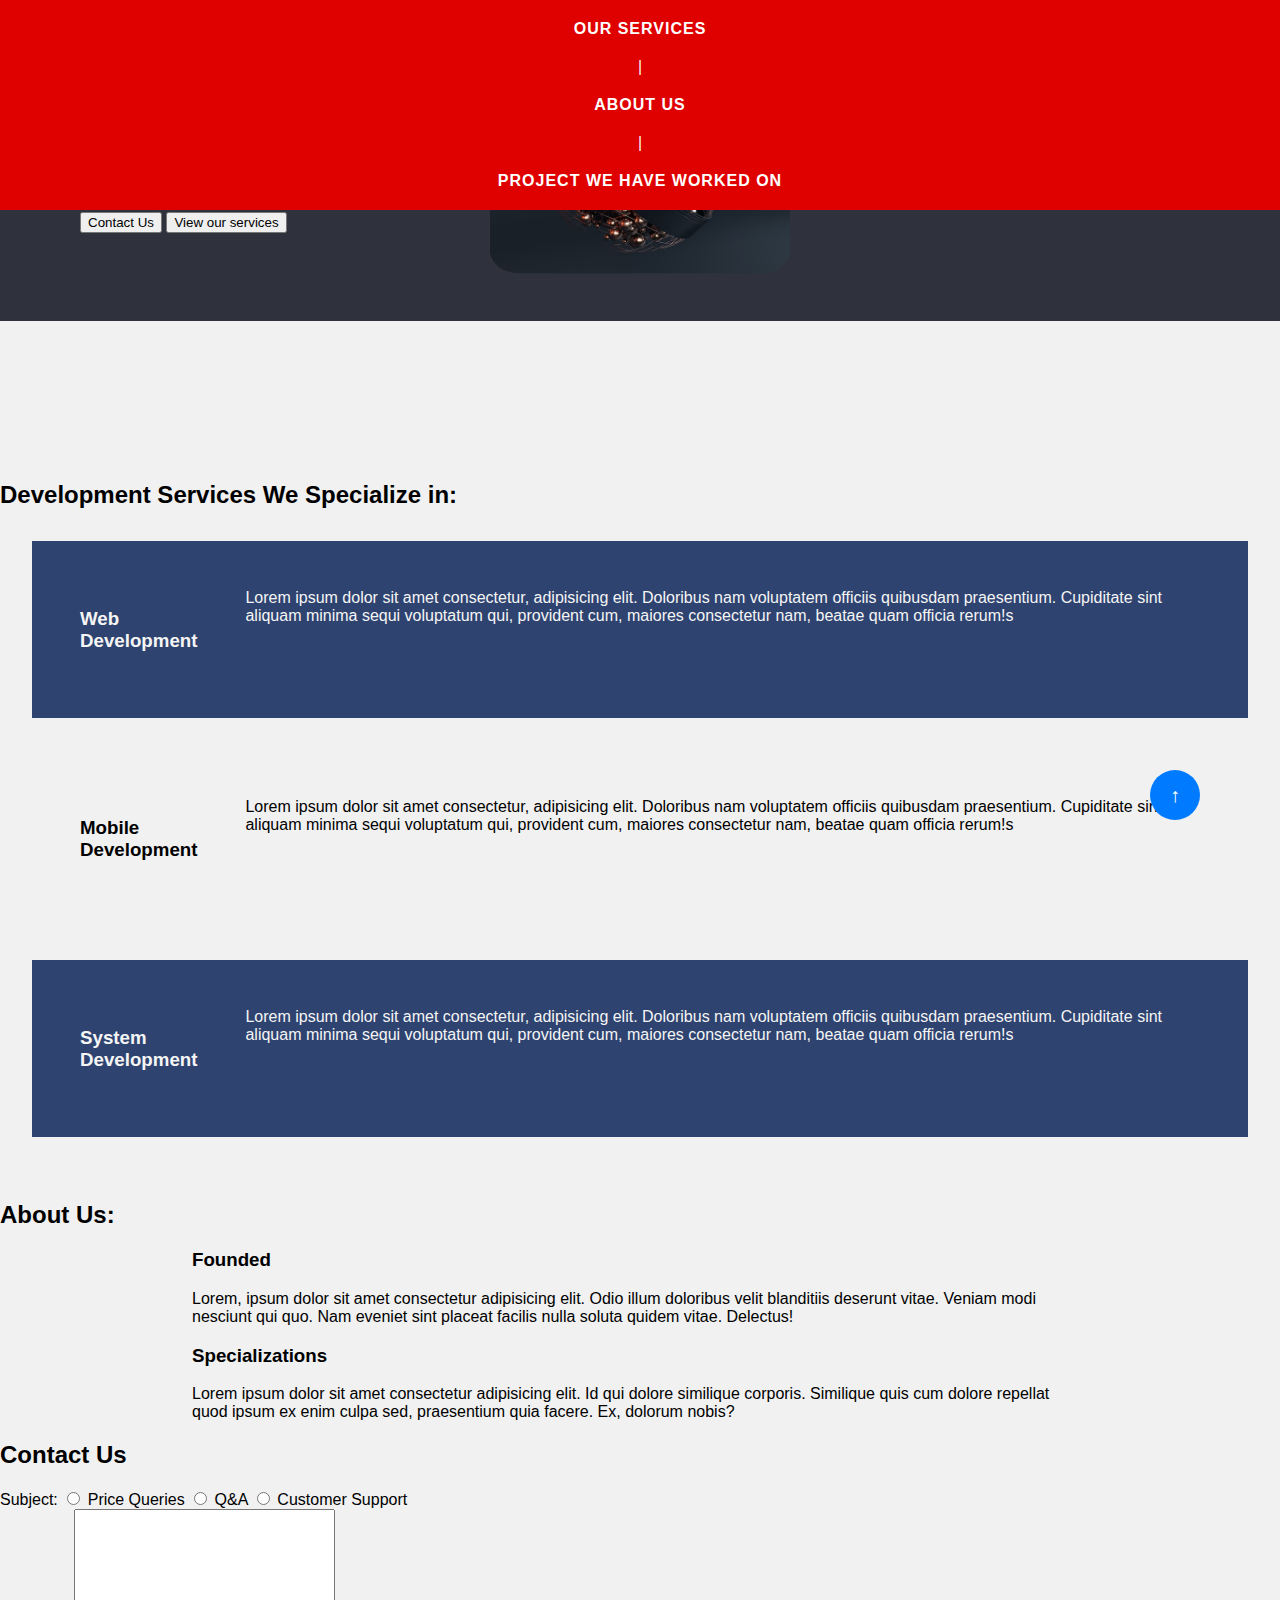
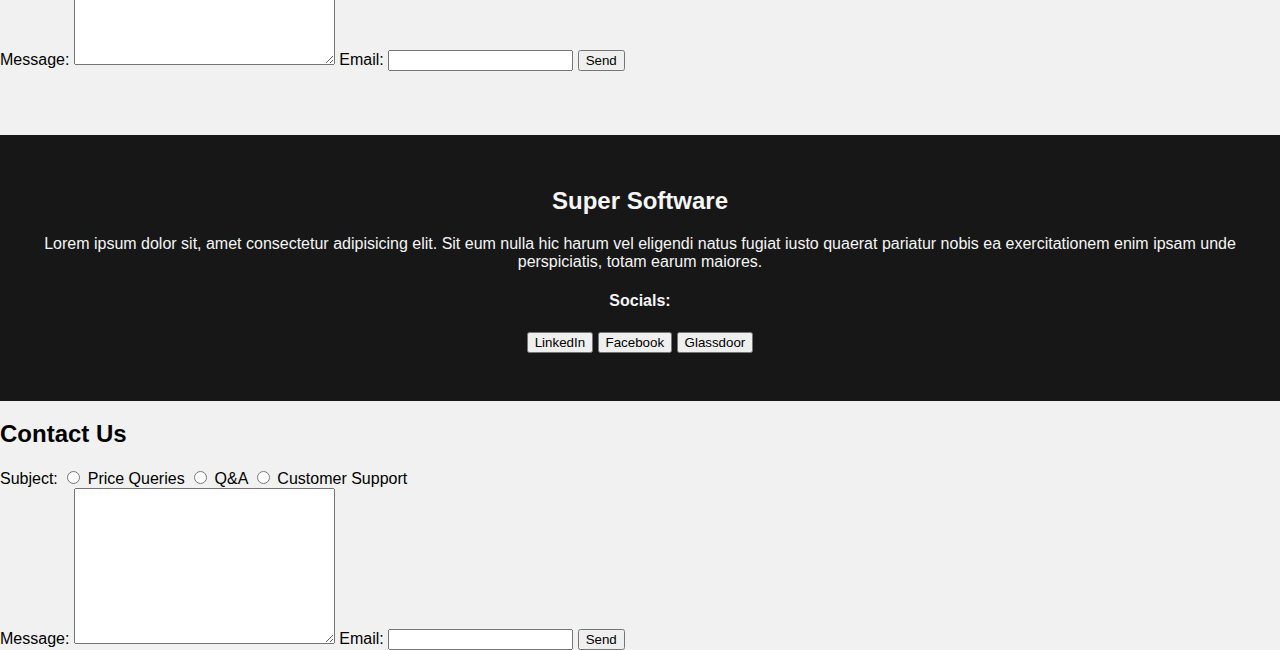
==== Projects/resume7-1.html @ e4106e3a "Add files via upload" ====
<!DOCTYPE html>
<html lang="en">

<head>
    <meta charset="UTF-8">
    <meta http-equiv="X-UA-Compatible" content="IE=edge">
    <meta name="viewport" content="width=device-width, initial-scale=1.0">
    <title>CSS Positioning</title>
    <link rel="stylesheet" href="./css/style.css">
    <link rel="stylesheet" href="./css/challenge.css">
</head>

<body>
    <nav id="navbar">
        <a class="nav-link" href="#services">Our Services</a> |
        <a class="nav-link" href="#about">About Us</a> |
        <a class="nav-link" href="projects">Project We Have Worked On</a>
    </nav>
    <header id="top">
        <div>
            <img id="header-image" src="./image/header-image.jpg" alt="header-image">
        </div>
        <div class="header-content">
            <h1>Super Software</h1>
            <p>
                Lorem ipsum dolor sit amet consectetur adipisicing elit. Nobis soluta, laboriosam similique corrupti
                dolorem dignissimos placeat ullam doloremque iure doloribus quod. Id ad delectus facilis veniam,
                accusantium error autem ex?
            </p>
            <button>Contact Us</button>
            <button>View our services</button>
        </div>
    </header>

    <a id="back-to-top" href="#top">
        <button >
            &uarr;
        </button>
    </a>


    <main id="content">

        <section id="services" class="section">
            <h2>
                Development Services We Specialize in:
            </h2>
            <article class="service">
                <h3> Web Development </h3>
                <p>
                    Lorem ipsum dolor sit amet consectetur, adipisicing elit. Doloribus nam voluptatem officiis
                    quibusdam praesentium. Cupiditate sint aliquam minima sequi voluptatum qui, provident cum, maiores
                    consectetur nam, beatae quam officia rerum!s
                </p>
            </article>

            <article class="service">
                <h3> Mobile Development </h3>
                <p>
                    Lorem ipsum dolor sit amet consectetur, adipisicing elit. Doloribus nam voluptatem officiis
                    quibusdam praesentium. Cupiditate sint aliquam minima sequi voluptatum qui, provident cum, maiores
                    consectetur nam, beatae quam officia rerum!s
                </p>
            </article>

            <article class="service">
                <h3> System Development </h3>
                <p>
                    Lorem ipsum dolor sit amet consectetur, adipisicing elit. Doloribus nam voluptatem officiis
                    quibusdam praesentium. Cupiditate sint aliquam minima sequi voluptatum qui, provident cum, maiores
                    consectetur nam, beatae quam officia rerum!s
                </p>
            </article>
        </section>

        <section id="about" class="section">
            <h2>
                About Us:
            </h2>

            <div id="about-content">

                <div>
                    <h3>Founded</h3>
                    <p>
                        Lorem, ipsum dolor sit amet consectetur adipisicing elit. Odio illum doloribus velit blanditiis
                        deserunt
                        vitae. Veniam modi nesciunt qui quo. Nam eveniet sint placeat facilis nulla soluta quidem vitae.
                        Delectus!
                    </p>
                </div>

                <div>
                    <h3>
                        Specializations
                    </h3>
                    <p>
                        Lorem ipsum dolor sit amet consectetur adipisicing elit. Id qui dolore similique corporis.
                        Similique
                        quis cum dolore repellat quod ipsum ex enim culpa sed, praesentium quia facere. Ex, dolorum
                        nobis?
                    </p>

                </div>
            </div>
        </section>

        <section id="projects" class="section">

        </section>


    </main><section id="contact" class="section">
    <h2>Contact Us</h2>
    <form action="https://formsubmit.co/adamknoesen@gmail.com" method="POST">
        <div>
            <label for="subject">Subject:</label>
            <input type="radio" id="price" name="subject" value="price-queries" required>
            <label for="price">Price Queries</label>
            <input type="radio" id="qanda" name="subject" value="qanda" required>
            <label for="qanda">Q&amp;A</label>
            <input type="radio" id="support" name="subject" value="customer-support" required>
            <label for="support">Customer Support</label>
        </div>
        <label for="message">Message:</label>
        <textarea id="message" name="message" rows="10" cols="30" required></textarea>
        <label for="email">Email:</label>
        <input type="email" id="email" name="email" required>
        <button type="submit">Send</button>
    </form>
</section>


    <footer id="footer">
        <nav id="footer-links">
            <a class="nav-link" href="#services">Our Services</a> |
            <a class="nav-link" href="#about">About Us</a> |
            <a class="nav-link" href="projects">Project We Have Worked On</a>
        </nav>
        <h2>Super Software</h2>
        <p>
            Lorem ipsum dolor sit, amet consectetur adipisicing elit. Sit eum nulla hic harum vel eligendi natus fugiat
            iusto quaerat pariatur nobis ea exercitationem enim ipsam unde perspiciatis, totam earum maiores.
        </p>
        <h4>
            Socials:
        </h4>
        <p>
            <button>LinkedIn</button>
            <button>Facebook</button>
            <button>Glassdoor</button>
        </p>
    </footer>
    <section id="contact" class="section">
        <h2>Contact Us</h2>
        <form action="https://formsubmit.co/adamknoesen@gmail.com" method="POST">
            <div>
                <label for="subject">Subject:</label>
                <input type="radio" id="price" name="subject" value="price-queries" required>
                <label for="price">Price Queries</label>
                <input type="radio" id="qanda" name="subject" value="qanda" required>
                <label for="qanda">Q&amp;A</label>
                <input type="radio" id="support" name="subject" value="customer-support" required>
                <label for="support">Customer Support</label>
            </div>
            <label for="message">Message:</label>
            <textarea id="message" name="message" rows="10" cols="30" required></textarea>
            <label for="email">Email:</label>
            <input type="email" id="email" name="email" required>
            <button type="submit">Send</button>
        </form>
    </section>    
      
</body>

</html>
---- Projects/css/style.css ----
/* ---- General ---- */

body {
    background-color: rgb(241, 241, 241);
    font-family: 'Gill Sans', 'Gill Sans MT', Calibri, 'Trebuchet MS', sans-serif;
    margin: 0;
}

/* ---- Back to top ---- */

#back-to-top > button{
    background-color: rgb(198, 156, 78);
    border-radius: 50%;
    border: solid 1px rgb(198, 156, 78);
    width: 50px;
    height: 50px;
}
#back-to-top:hover > button {
    border: solid 1px rgb(198, 156, 78);
    background-color: white;
    
}
#back-to-top > button {
    text-decoration: none;
    color: whitesmoke;
}
#back-to-top:hover > button {
    text-decoration: none;
    color: rgb(198, 156, 78);
}

/* ---- Nav --- */

#navbar {
    background-color: rgb(23, 23, 23);
    color: white;
    text-align: center;
    z-index: 1;
}

.nav-link {
    text-decoration: none;
    color:white;
    margin: 0 4vw;
}

.nav-link:hover {
    color: rgb(219, 191, 63);
    text-decoration: none;
}
button:hover {
    background-color: rgb(219, 191, 63);
    text-decoration: none;
}



/* ---- header ----- */

#top {
    display: flex;
    background-color: rgb(47, 50, 60);
    color: whitesmoke;
    padding: 2rem;
    padding-bottom: 4rem;
    height: 25vh;
}
.header-content {
    padding: 3rem;
}
#header-image {
    border-radius: 10%;
    width: 300px;
    height: 225px;
}

/* ---- Content ----- */

main {
    margin-top: 10rem;
}

.service {
    padding: 2rem;
    display: flex;
    margin: 2rem;
    
}
.service:nth-child(even) {
    background-color: rgb(46, 67, 112);
    color: whitesmoke;
}
.service h3 {
    padding: 1rem;
    padding-right: 3rem;
}

/* ---- About ----- */

#about {
    margin-top: 4rem;
    
}

#about-content {
    padding: 0 15vw;
}

#footer {
    margin-top: 4rem;
    background-color: rgb(23, 23, 23);
    color: whitesmoke;
    text-align: center;
    padding: 2rem;
}
---- Projects/css/challenge.css ----
/* 
    Write CSS here to ensure that the back to top button is fixed to the 
    bottom right hand side of the screen 
*/
.back-to-top {
    position: fixed;
    bottom: 80px;
    right: 80px;
    width: 50px;
    height: 50px;
    background-color: #333;
    color: #740000;
    border-radius: 50%;
    display: flex;
    align-items: center;
    justify-content: center;
    font-size: 24px;
    text-align: center;
    z-index: 9999;
}

#back-to-top {
    position: fixed;
    bottom: 80px;
    right: 80px;
  }
  
  #back-to-top button {
    font-size: 20px;
    background-color: #007bff;
    color: white;
    border: none;
    border-radius: 50%;
    width: 50px;
    height: 50px;
    cursor: pointer;
  }
  
  #back-to-top button:hover {
    background-color: #0056b3;
  }
  

    .back-to-top:hover {
        background-color: #f00;
    }


/* Write CSS here to make navbar sticky to the top of the page */
nav {
    position: fixed;
    top: 0;
    left: 0;
    width: 100%;
    background-color: #df0000;
    z-index: 9999;
}

    nav ul {
        display: flex;
        justify-content: space-between;
        list-style: none;
        margin: 0;
        padding: 0;
    }

    nav li {
        margin: 0 20px;
    }

    nav a {
        color: #333;
        text-decoration: none;
        font-size: 16px;
        font-weight: bold;
        text-transform: uppercase;
        letter-spacing: 1px;
        padding: 20px 10px;
        display: block;
    }

        nav a:hover {
            color: #f00;
        }





header {
    position: relative;
}

    header img {
        position: absolute;
        top: 50%;
        left: 50%;
        transform: translate(-50%, -50%);
    }
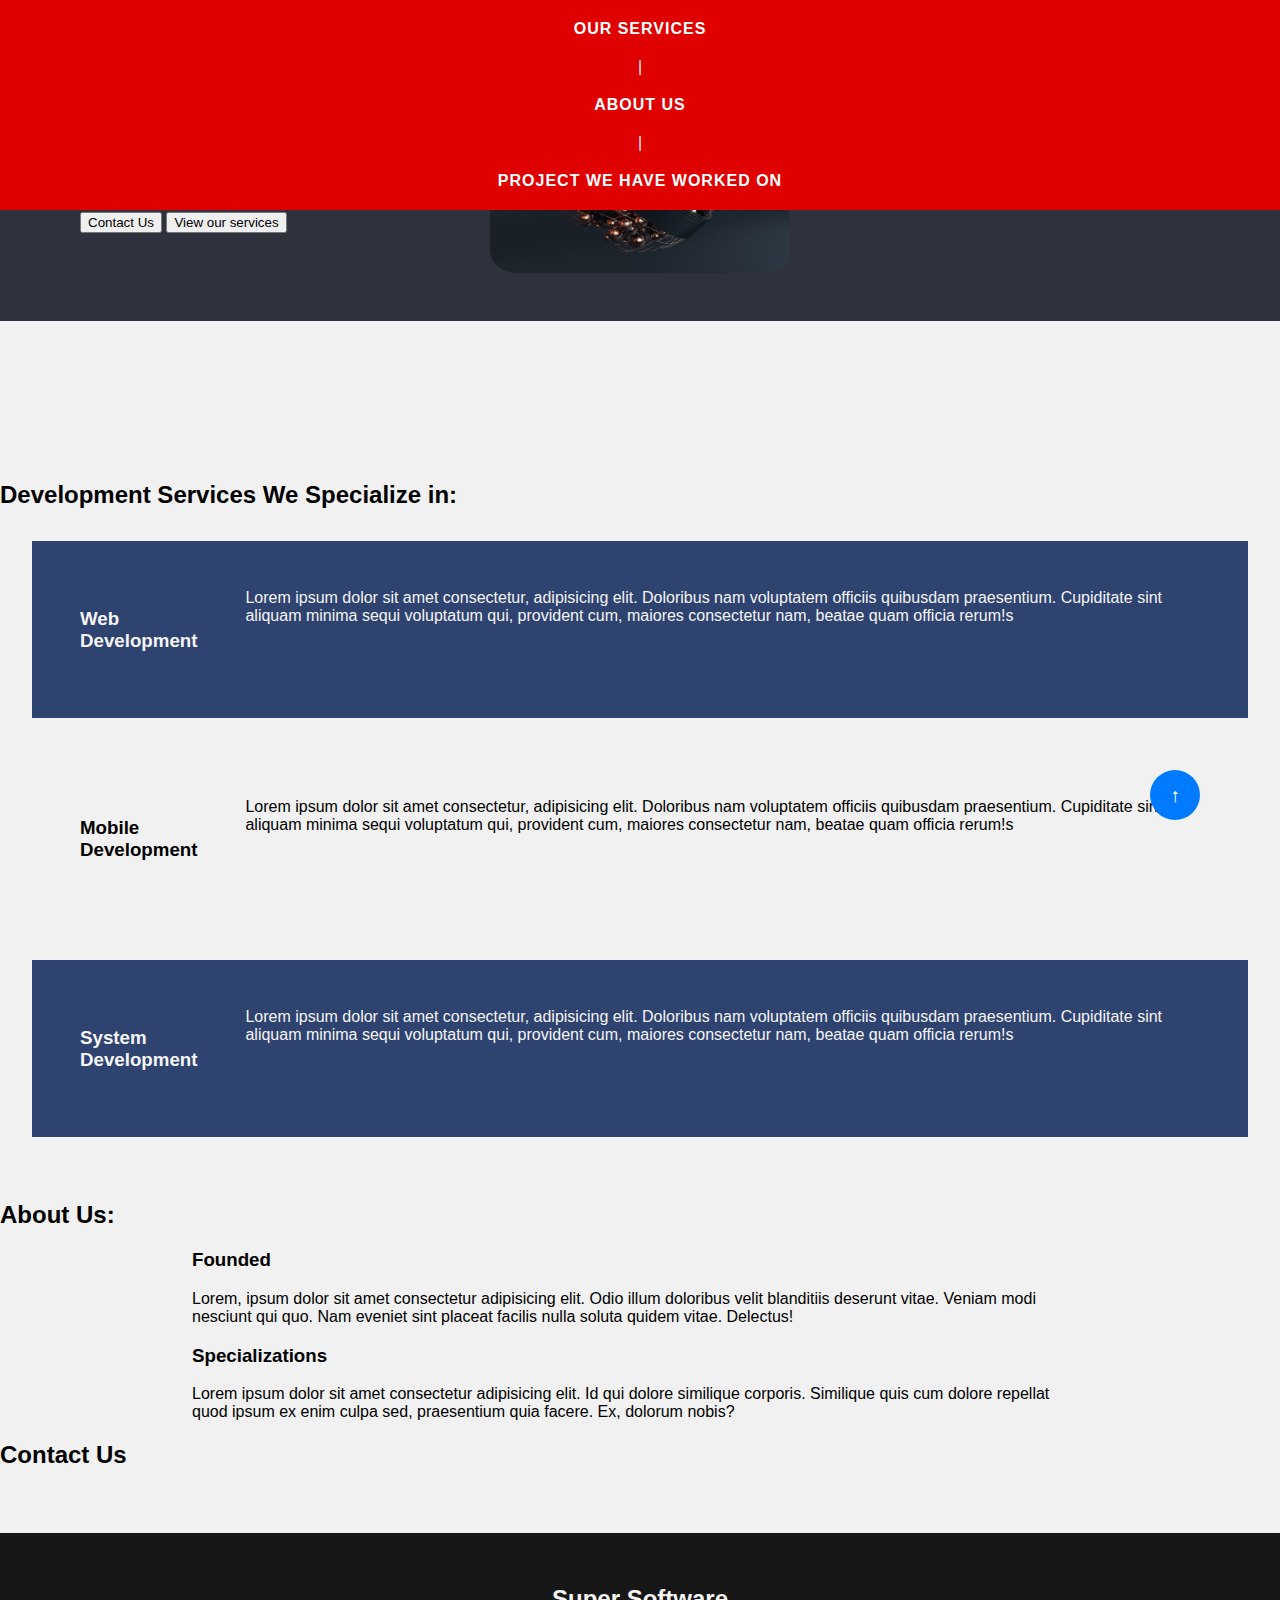
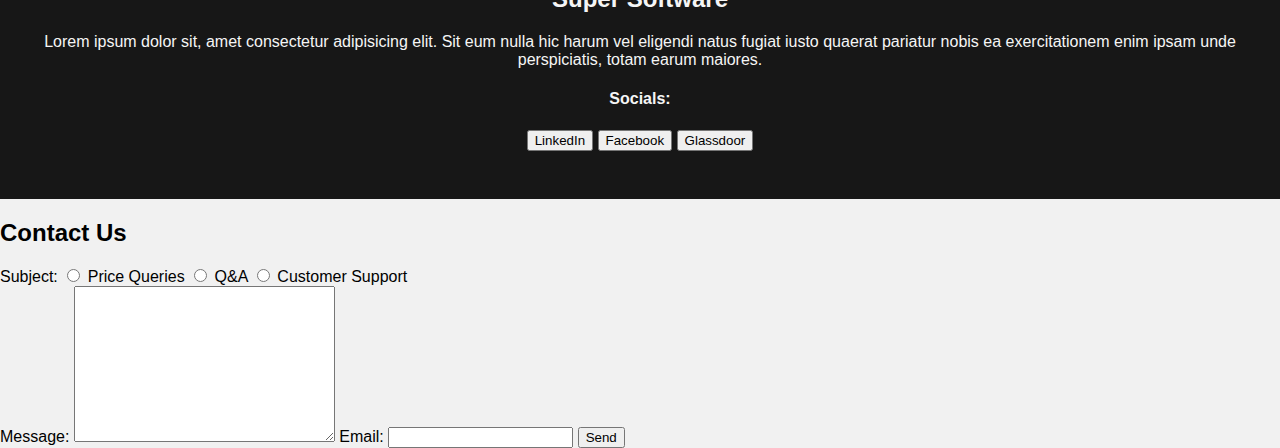
==== commit e8a99b86: "Add files via upload" ====
--- a/Projects/resume7-1.html
+++ b/Projects/resume7-1.html
@@ -112,25 +112,6 @@
 
     </main><section id="contact" class="section">
     <h2>Contact Us</h2>
-    <form action="https://formsubmit.co/adamknoesen@gmail.com" method="POST">
-        <div>
-            <label for="subject">Subject:</label>
-            <input type="radio" id="price" name="subject" value="price-queries" required>
-            <label for="price">Price Queries</label>
-            <input type="radio" id="qanda" name="subject" value="qanda" required>
-            <label for="qanda">Q&amp;A</label>
-            <input type="radio" id="support" name="subject" value="customer-support" required>
-            <label for="support">Customer Support</label>
-        </div>
-        <label for="message">Message:</label>
-        <textarea id="message" name="message" rows="10" cols="30" required></textarea>
-        <label for="email">Email:</label>
-        <input type="email" id="email" name="email" required>
-        <button type="submit">Send</button>
-    </form>
-</section>
-
-
     <footer id="footer">
         <nav id="footer-links">
             <a class="nav-link" href="#services">Our Services</a> |
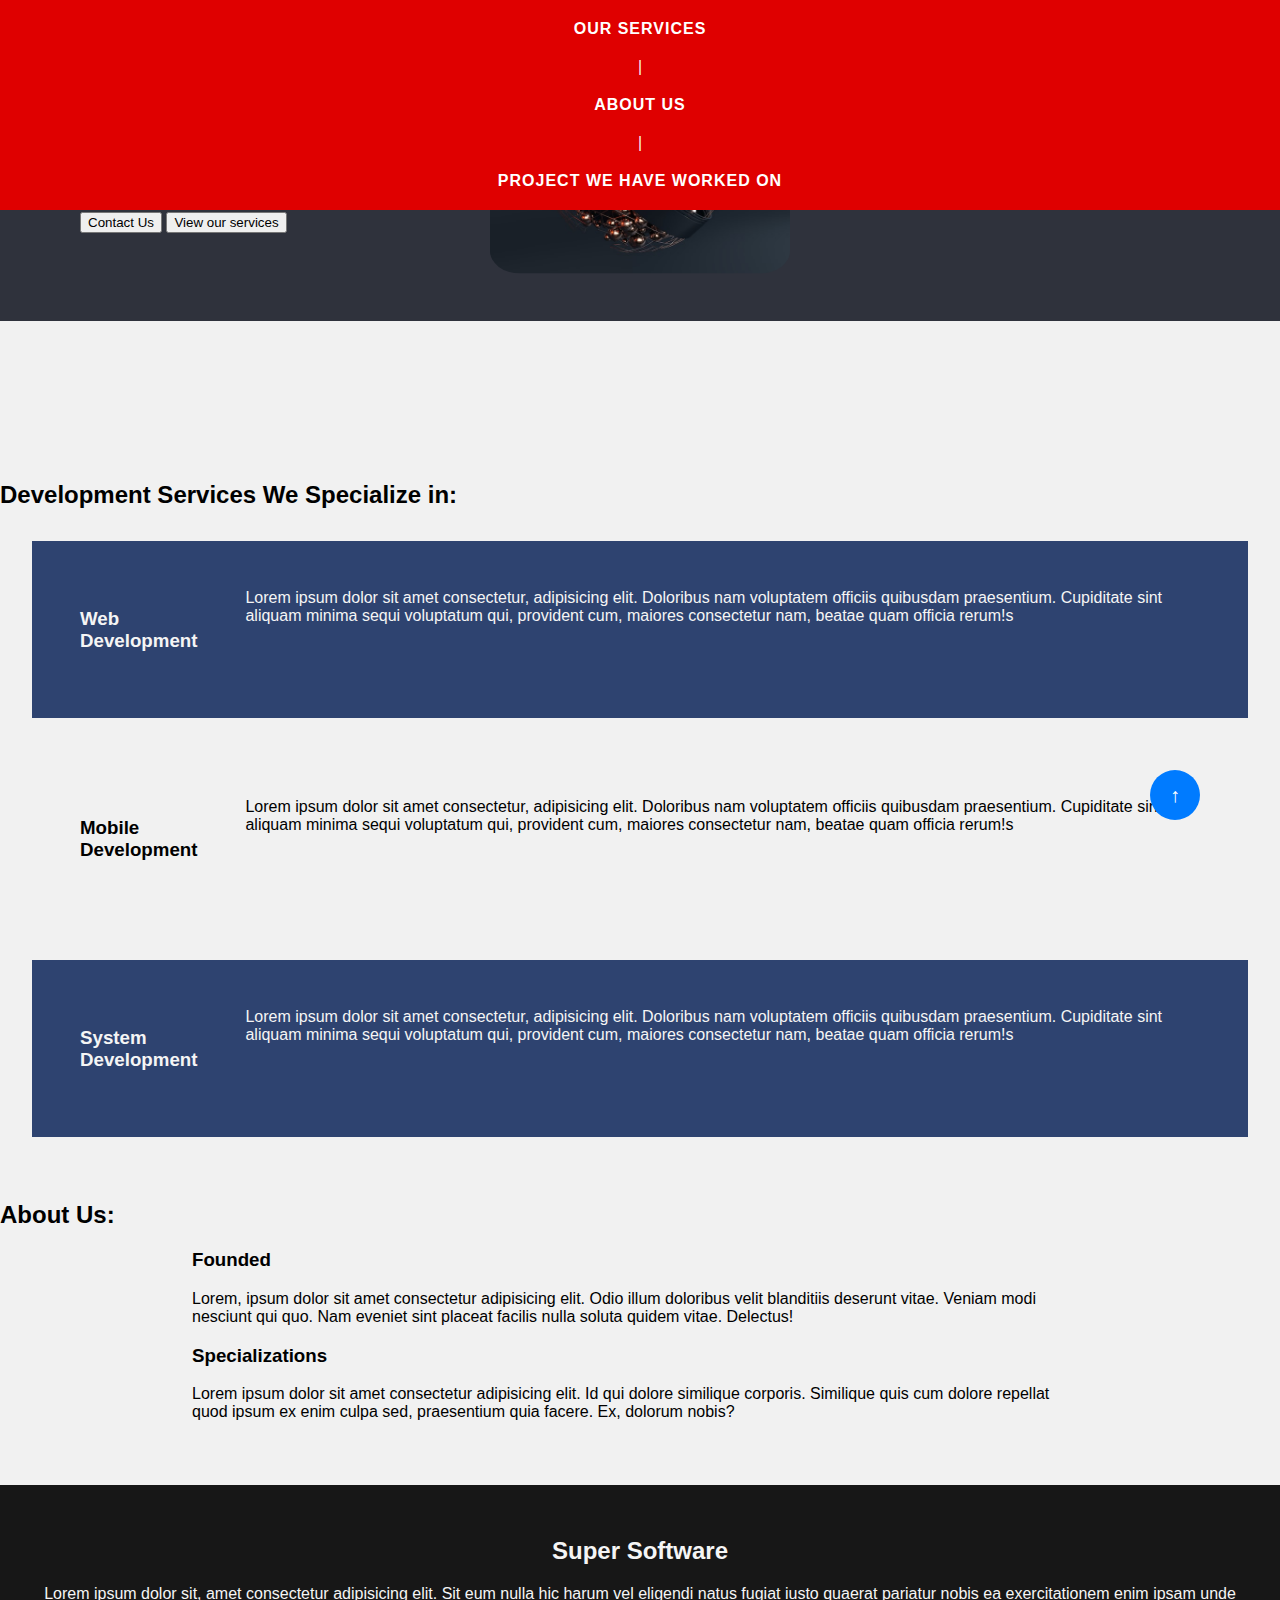
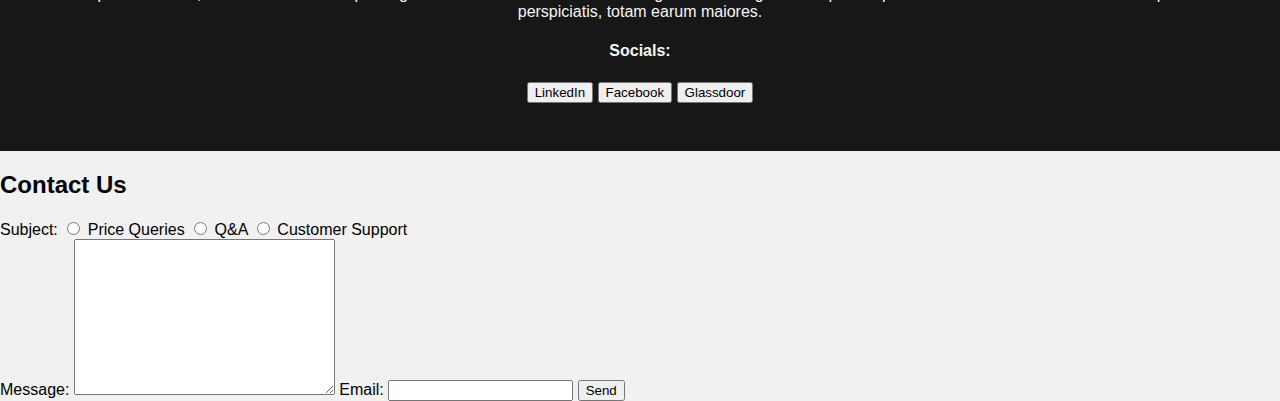
==== commit e21f5105: "Add files via upload" ====
--- a/Projects/resume7-1.html
+++ b/Projects/resume7-1.html
@@ -111,7 +111,6 @@
 
 
     </main><section id="contact" class="section">
-    <h2>Contact Us</h2>
     <footer id="footer">
         <nav id="footer-links">
             <a class="nav-link" href="#services">Our Services</a> |
